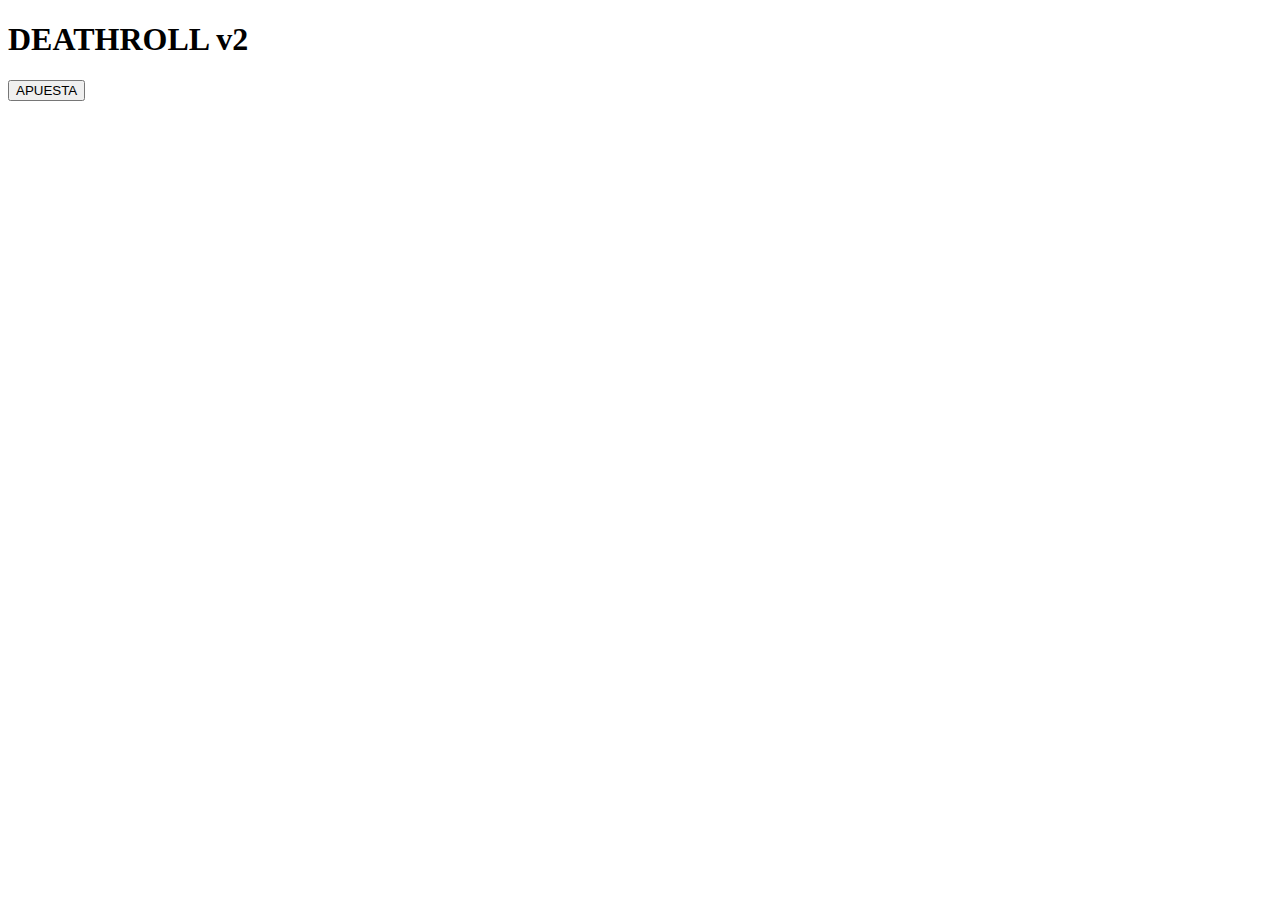
==== index.html @ 59a903b3 "Update and rename deathroll v2.html to index.html" ====
<!DOCTYPE html>
<html lang="en">
<head>
    <meta charset="UTF-8">
    <meta name="viewport" content="width=device-width, initial-scale=1.0">
    <title>DEATHROLL v2</title>
</head>
<body>
    <h1>DEATHROLL v2</h1>
    <h2 id="numeroAhora"></h2>
    <h3></h3>

    <button id="boton-de-apuesta">APUESTA</button>

    <button id="boton-de-roll">ROLL</button>
    
    <script src="deathroll v2.js"></script>
</body>
</html>
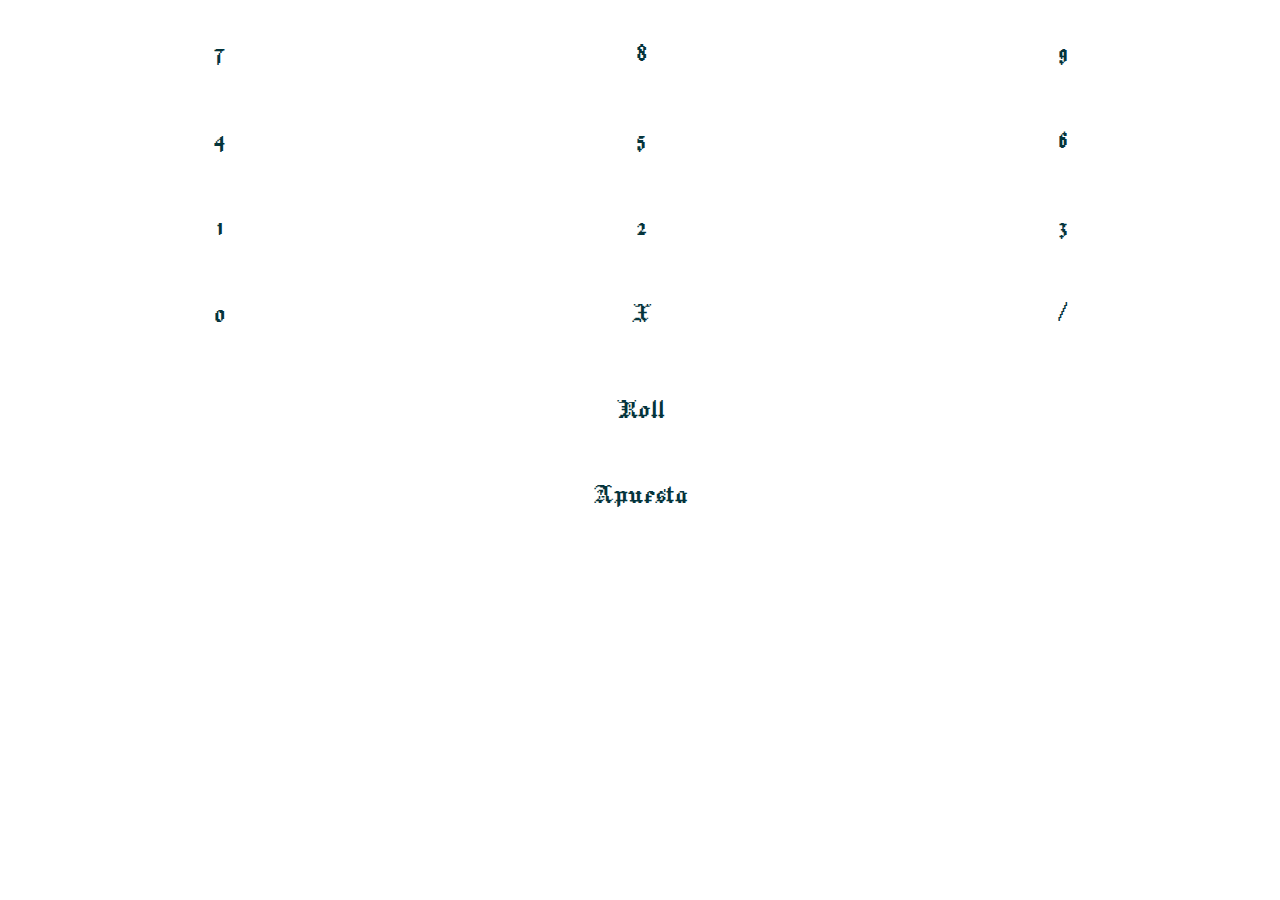
==== commit 4de5b87c: "Add files via upload" ====
--- a/index.html
+++ b/index.html
@@ -3,17 +3,47 @@
 <head>
     <meta charset="UTF-8">
     <meta name="viewport" content="width=device-width, initial-scale=1.0">
-    <title>DEATHROLL v2</title>
+    <title>Deathroll v3</title>
+
+    <!-- CSS -->
+    <link rel="stylesheet" href="css/main.css">
+
+    <!-- Fuente -->
+    <link rel="preconnect" href="https://fonts.googleapis.com">
+    <link rel="preconnect" href="https://fonts.gstatic.com" crossorigin>
+    <link href="https://fonts.googleapis.com/css2?family=Jacquard+12&display=swap" rel="stylesheet">
+
+    <!-- BOOTSTRAP -->
+    <link href="https://cdn.jsdelivr.net/npm/bootstrap@5.3.3/dist/css/bootstrap.min.css" rel="stylesheet" integrity="sha384-QWTKZyjpPEjISv5WaRU9OFeRpok6YctnYmDr5pNlyT2bRjXh0JMhjY6hW+ALEwIH" crossorigin="anonymous">
+
+
 </head>
 <body>
-    <h1>DEATHROLL v2</h1>
-    <h2 id="numeroAhora"></h2>
-    <h3></h3>
+    
+    
+    
+    <div class="contenedorNumeros">
+        <div class="numeros" id="7">7</div>
+        <div class="numeros" id="8">8</div>
+        <div class="numeros" id="9">9</div>
+        <div class="numeros" id="4">4</div>
+        <div class="numeros" id="5">5</div>
+        <div class="numeros" id="6">6</div>
+        <div class="numeros" id="1">1</div>
+        <div class="numeros" id="2">2</div>
+        <div class="numeros" id="3">3</div>
+        <div class="numeros" id="0">0</div>
+        <div class="numeros" id="X">X</div>
+        <div class="displayNumero">/</div>
+        
+    </div>
+    
+    <div class="botonDeRoll" id="roll">Roll</div>
 
-    <button id="boton-de-apuesta">APUESTA</button>
-
-    <button id="boton-de-roll">ROLL</button>
+    <div class="displayApuesta" id="apuesta">Apuesta</div>
     
-    <script src="deathroll v2.js"></script>
+    
+    <script src="js/app.js"></script>
+    
 </body>
-</html>
+</html>--- a/css/main.css
+++ b/css/main.css
@@ -0,0 +1,59 @@
+body {
+    cursor: url('../img/cursor/cursor/cursor_default.cur'), auto;
+}
+
+.contenedorNumeros {
+    display: grid;
+    grid-template-columns: auto auto auto;
+    padding: 10px;
+    
+}
+
+.numeros {
+    font-family: "Jacquard 12", system-ui;
+    font-weight: 400;
+    font-style: normal;
+    color: #04343c;
+
+    border: 1px solid rgba(0, 0, 0, 0);
+    padding: 20px;
+    font-size: 30px;
+    text-align: center;
+}
+
+.displayNumero {
+    font-family: "Jacquard 12", system-ui;
+    font-weight: 400;
+    font-style: normal;
+    color: #04343c;
+
+    
+    padding: 20px;
+    font-size: 30px;
+    text-align: center;
+}
+
+.botonDeRoll {
+    font-family: "Jacquard 12", system-ui;
+    font-weight: 400;
+    font-style: normal;
+    color: #04343c;
+
+    
+    padding: 20px;
+    font-size: 30px;
+    text-align: center;
+}
+
+.displayApuesta {
+    font-family: "Jacquard 12", system-ui;
+    font-weight: 400;
+    font-style: normal;
+    color: #04343c;
+
+    
+    padding: 20px;
+    font-size: 30px;
+    text-align: center;
+
+}
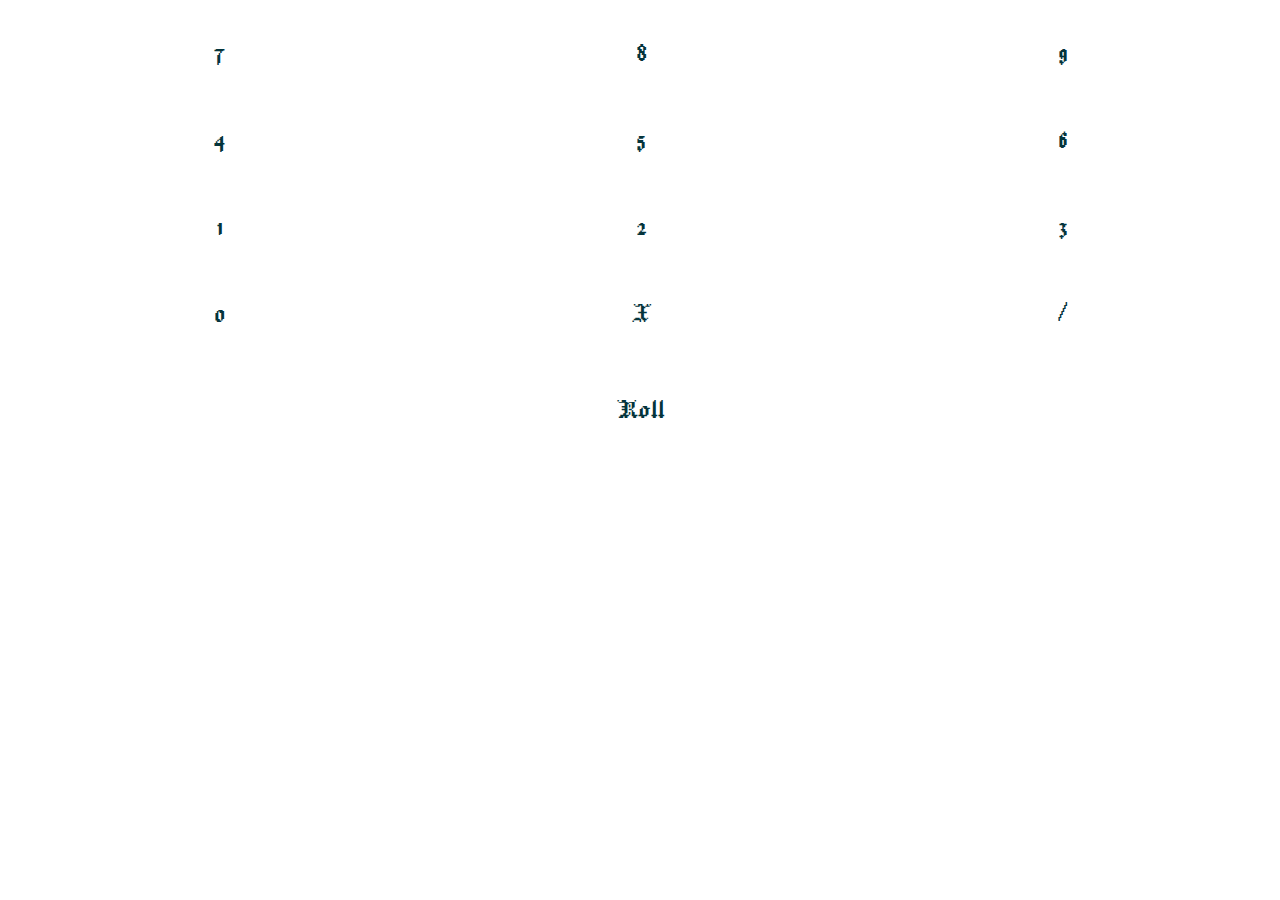
==== commit 9a7be44e: "Deshabilite la botonera cuando perdes" ====
--- a/index.html
+++ b/index.html
@@ -23,24 +23,24 @@
     
     
     <div class="contenedorNumeros">
-        <div class="numeros" id="7">7</div>
-        <div class="numeros" id="8">8</div>
-        <div class="numeros" id="9">9</div>
-        <div class="numeros" id="4">4</div>
-        <div class="numeros" id="5">5</div>
-        <div class="numeros" id="6">6</div>
-        <div class="numeros" id="1">1</div>
-        <div class="numeros" id="2">2</div>
-        <div class="numeros" id="3">3</div>
-        <div class="numeros" id="0">0</div>
-        <div class="numeros" id="X">X</div>
+        <div class="numeros" id="siete">7</div>
+        <div class="numeros" id="ocho">8</div>
+        <div class="numeros" id="nueve">9</div>
+        <div class="numeros" id="cuatro">4</div>
+        <div class="numeros" id="cinco">5</div>
+        <div class="numeros" id="seis">6</div>
+        <div class="numeros" id="uno">1</div>
+        <div class="numeros" id="dos">2</div>
+        <div class="numeros" id="tres">3</div>
+        <div class="numeros" id="cero">0</div>
+        <div class="numeros" id="x">X</div>
         <div class="displayNumero">/</div>
         
     </div>
     
     <div class="botonDeRoll" id="roll">Roll</div>
 
-    <div class="displayApuesta" id="apuesta">Apuesta</div>
+    <div class="displayApuesta" id="apuesta">Dead</div>
     
     
     <script src="js/app.js"></script>
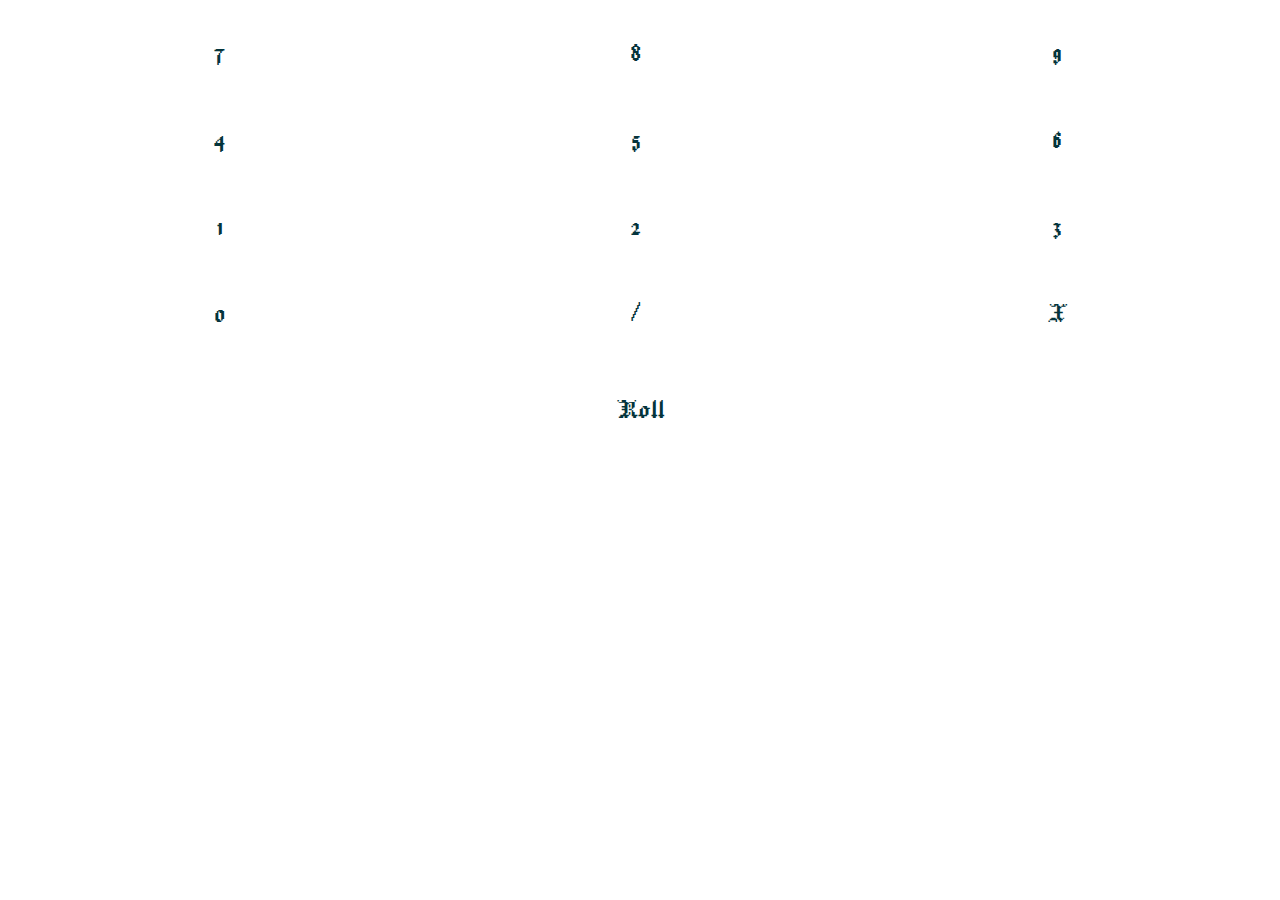
==== commit 7d06ba68: "cambie botones de lugar" ====
--- a/index.html
+++ b/index.html
@@ -33,8 +33,9 @@
         <div class="numeros" id="dos">2</div>
         <div class="numeros" id="tres">3</div>
         <div class="numeros" id="cero">0</div>
+        <div class="displayNumero">/</div>
         <div class="numeros" id="x">X</div>
-        <div class="displayNumero">/</div>
+        
         
     </div>
     
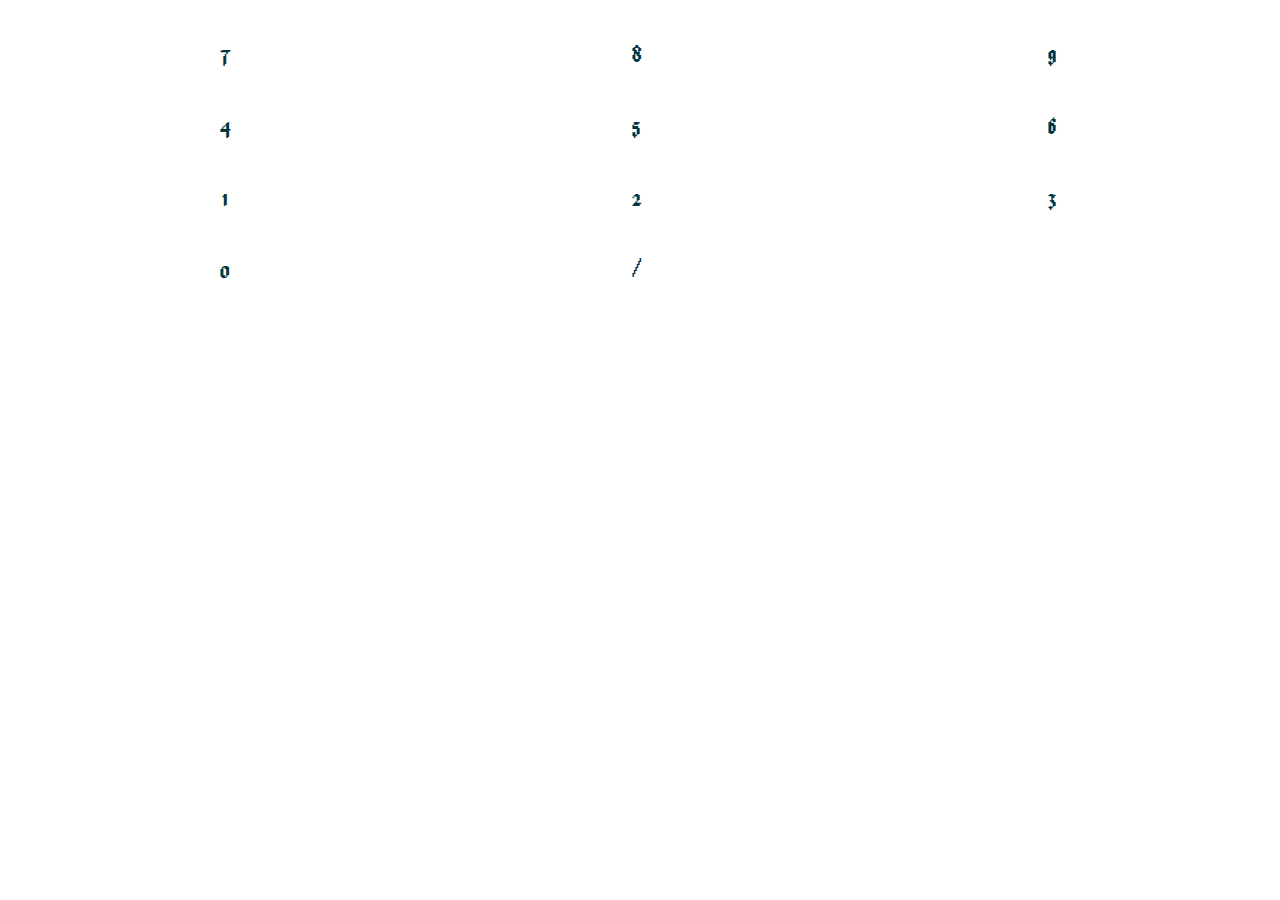
==== commit 5e3a08e7: "saque bootstrap" ====
--- a/index.html
+++ b/index.html
@@ -14,7 +14,7 @@
     <link href="https://fonts.googleapis.com/css2?family=Jacquard+12&display=swap" rel="stylesheet">
 
     <!-- BOOTSTRAP -->
-    <link href="https://cdn.jsdelivr.net/npm/bootstrap@5.3.3/dist/css/bootstrap.min.css" rel="stylesheet" integrity="sha384-QWTKZyjpPEjISv5WaRU9OFeRpok6YctnYmDr5pNlyT2bRjXh0JMhjY6hW+ALEwIH" crossorigin="anonymous">
+    <!-- <link href="https://cdn.jsdelivr.net/npm/bootstrap@5.3.3/dist/css/bootstrap.min.css" rel="stylesheet" integrity="sha384-QWTKZyjpPEjISv5WaRU9OFeRpok6YctnYmDr5pNlyT2bRjXh0JMhjY6hW+ALEwIH" crossorigin="anonymous"> -->
 
 
 </head>
--- a/css/main.css
+++ b/css/main.css
@@ -1,6 +1,6 @@
-body {
+/* body {
     cursor: url('../img/cursor/cursor/cursor_default.cur'), auto;
-}
+} */
 
 .contenedorNumeros {
     display: grid;
@@ -57,3 +57,16 @@
     text-align: center;
 
 }
+
+body {
+    -moz-user-select: none;
+    -khtml-user-select: none;
+    -webkit-user-select: none;
+ 
+    /*
+      Introduced in Internet Explorer 10.
+      See http://ie.microsoft.com/testdrive/HTML5/msUserSelect/
+    */
+    -ms-user-select: none;
+    user-select: none;
+ }